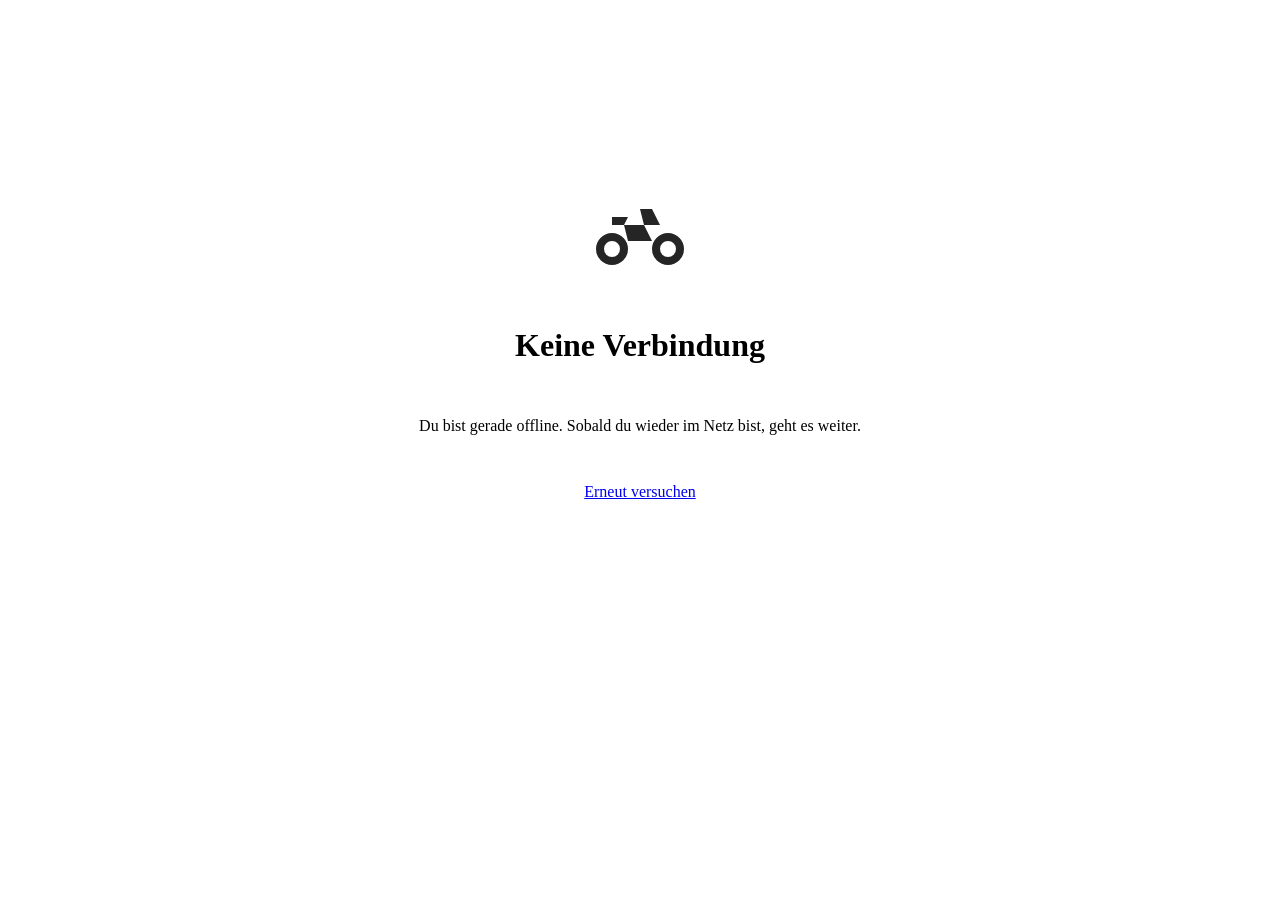
==== public/offline.html @ f6cef6b9 "Make the app a PWA" ====
<!DOCTYPE html>
<html lang="de">
<head>
    <meta charset="utf-8">
    <meta name="viewport" content="width=device-width, initial-scale=1">
    <meta name="theme-color" content="#1B4332">
    <title>Offline · GYP-Radeln</title>
    <link rel="icon" href="/favicon.svg" type="image/svg+xml">
    <link rel="apple-touch-icon" href="/icon.svg">
    <link rel="stylesheet" href="/css/main.css">
    <style>
        .offline-wrap {
            min-height: 70vh;
            display: flex;
            flex-direction: column;
            align-items: center;
            justify-content: center;
            text-align: center;
            gap: 1rem;
            padding: 2rem;
        }
        .offline-icon {
            width: 96px;
            height: 96px;
            fill: var(--color-primary);
            opacity: 0.85;
        }
    </style>
</head>
<body>
    <main>
        <div class="offline-wrap">
            <svg class="offline-icon" viewBox="0 0 24 24" xmlns="http://www.w3.org/2000/svg" role="img" aria-label="GYP-Radeln">
                <path d="M5 18a4 4 0 1 1 0-8 4 4 0 0 1 0 8zm0-6a2 2 0 1 0 0 4 2 2 0 0 0 0-4zm14 6a4 4 0 1 1 0-8 4 4 0 0 1 0 8zm0-6a2 2 0 1 0 0 4 2 2 0 0 0 0-4zm-7-8h3l2 4h-4l-1-4zm-2 0L8 8H5V6h4l1-2zm3 4l2 4H9l-1-4h5z"/>
            </svg>
            <h1>Keine Verbindung</h1>
            <p>Du bist gerade offline. Sobald du wieder im Netz bist, geht es weiter.</p>
            <p><a href="/dashboard">Erneut versuchen</a></p>
        </div>
    </main>
</body>
</html>
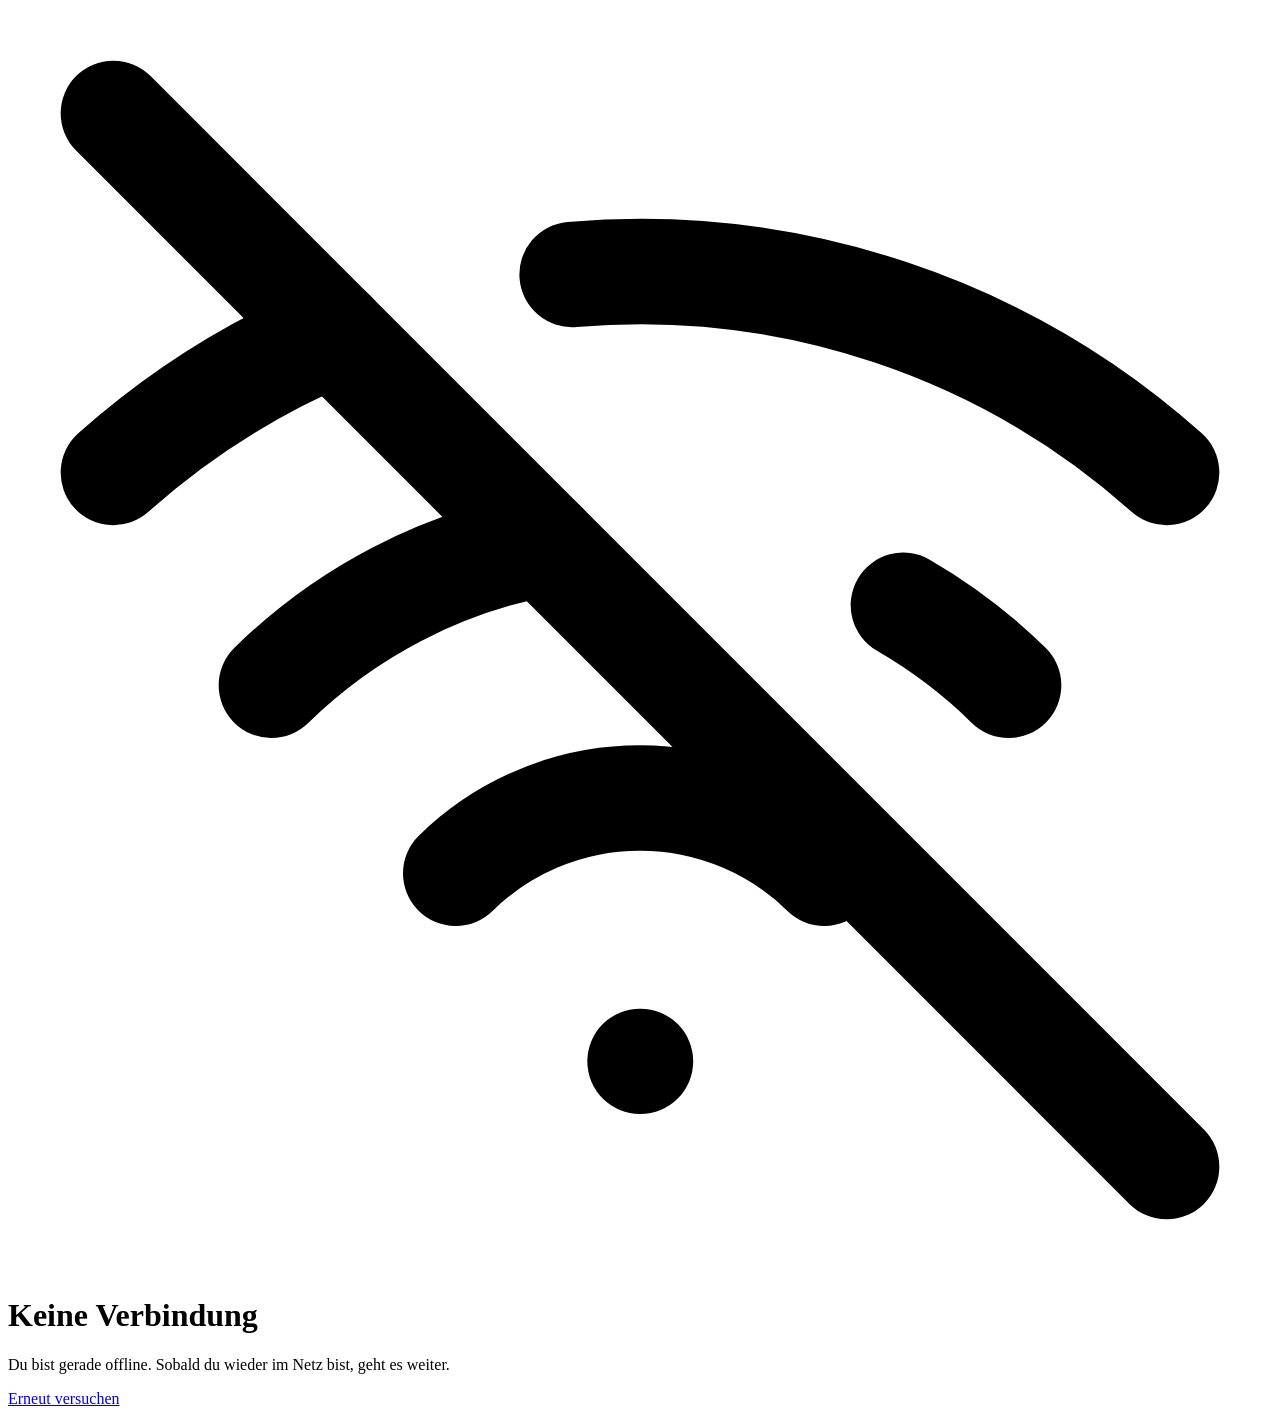
==== commit d4268544: "Redesign UI with a consistent design system - Replace main.css, component CSS and per-page style blo" ====
--- a/public/offline.html
+++ b/public/offline.html
@@ -2,40 +2,23 @@
 <html lang="de">
 <head>
     <meta charset="utf-8">
-    <meta name="viewport" content="width=device-width, initial-scale=1">
+    <meta name="viewport" content="width=device-width, initial-scale=1, viewport-fit=cover">
     <meta name="theme-color" content="#1B4332">
     <title>Offline · GYP-Radeln</title>
     <link rel="icon" href="/favicon.svg" type="image/svg+xml">
-    <link rel="apple-touch-icon" href="/icon.svg">
-    <link rel="stylesheet" href="/css/main.css">
-    <style>
-        .offline-wrap {
-            min-height: 70vh;
-            display: flex;
-            flex-direction: column;
-            align-items: center;
-            justify-content: center;
-            text-align: center;
-            gap: 1rem;
-            padding: 2rem;
-        }
-        .offline-icon {
-            width: 96px;
-            height: 96px;
-            fill: var(--color-primary);
-            opacity: 0.85;
-        }
-    </style>
+    <link rel="icon" href="/favicon-32.png" type="image/png" sizes="32x32">
+    <link rel="apple-touch-icon" href="/apple-touch-icon.png" sizes="180x180">
+    <link rel="stylesheet" href="/css/app.css">
 </head>
-<body>
-    <main>
-        <div class="offline-wrap">
-            <svg class="offline-icon" viewBox="0 0 24 24" xmlns="http://www.w3.org/2000/svg" role="img" aria-label="GYP-Radeln">
-                <path d="M5 18a4 4 0 1 1 0-8 4 4 0 0 1 0 8zm0-6a2 2 0 1 0 0 4 2 2 0 0 0 0-4zm14 6a4 4 0 1 1 0-8 4 4 0 0 1 0 8zm0-6a2 2 0 1 0 0 4 2 2 0 0 0 0-4zm-7-8h3l2 4h-4l-1-4zm-2 0L8 8H5V6h4l1-2zm3 4l2 4H9l-1-4h5z"/>
-            </svg>
+<body class="layout-app">
+    <main class="main container offline">
+        <div class="card empty reveal">
+            <span class="empty-icon">
+                <svg class="icon" viewBox="0 0 24 24" fill="none" stroke="currentColor" stroke-width="2" stroke-linecap="round" stroke-linejoin="round" aria-hidden="true"><path d="M12 20h.01"/><path d="M8.5 16.43a5 5 0 0 1 7 0"/><path d="M5 12.86a10 10 0 0 1 5.17-2.69"/><path d="M19 12.86a10 10 0 0 0-2-1.52"/><path d="M2 8.82a15 15 0 0 1 4.18-2.64"/><path d="M22 8.82a15 15 0 0 0-11.29-3.76"/><path d="m2 2 20 20"/></svg>
+            </span>
             <h1>Keine Verbindung</h1>
             <p>Du bist gerade offline. Sobald du wieder im Netz bist, geht es weiter.</p>
-            <p><a href="/dashboard">Erneut versuchen</a></p>
+            <a href="/dashboard" class="btn btn-primary">Erneut versuchen</a>
         </div>
     </main>
 </body>
